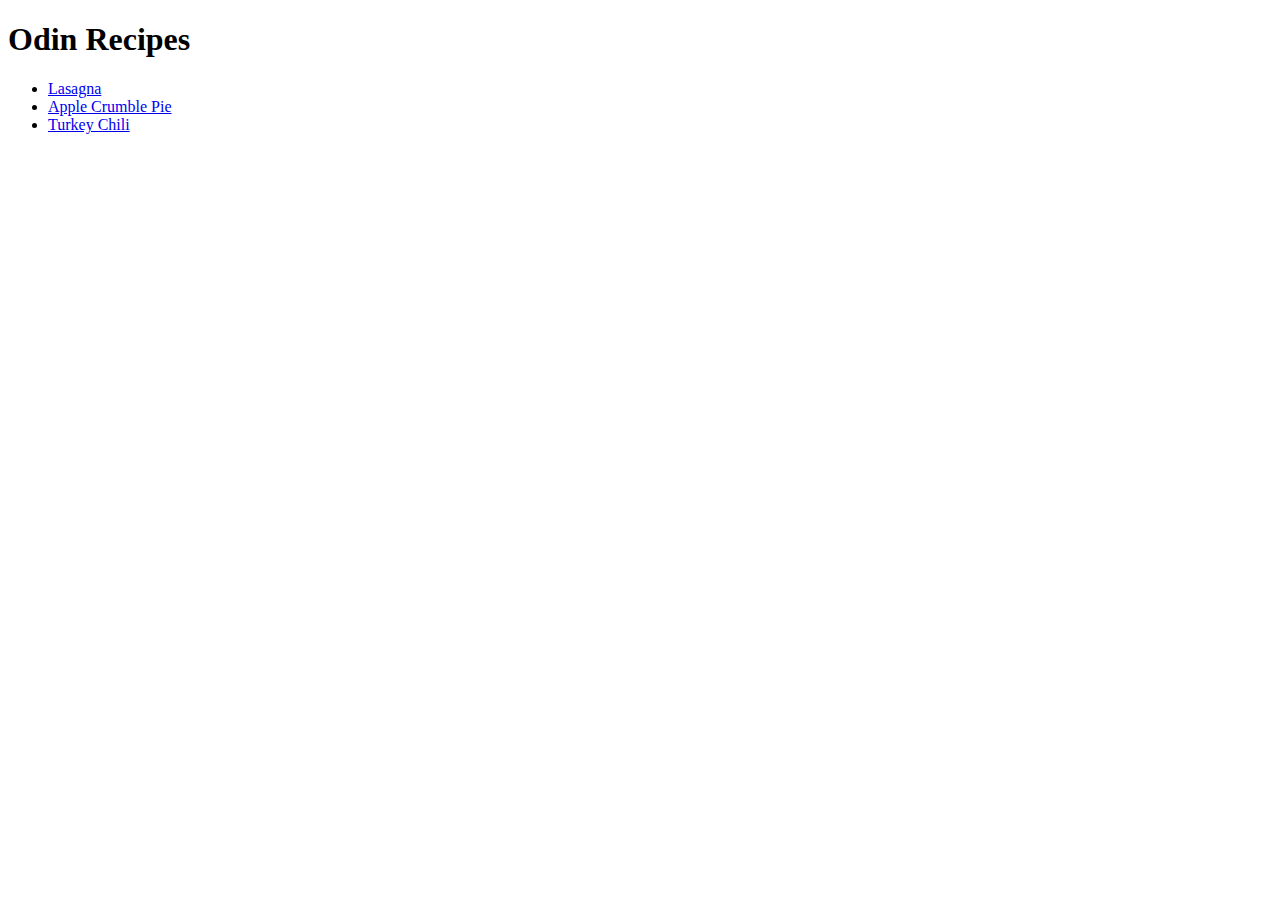
==== index.html @ b7e31bc5 "Add index.html and 3 recipes git status git" ====
<!DOCTYPE html>
<html lang="en">
<head>
    <meta charset="UTF-8">
    <title>odin-recipes</title>
</head>

<body>
    <h1>Odin Recipes</h1>

    <ul>
    <li><a href="./recipes/lasagna.html">Lasagna</a></li>
    <li><a href="./recipes/applepie.html">Apple Crumble Pie</a></li>
    <li><a href="./recipes/turkey.html">Turkey Chili</a></li>
    </ul>
</body>
</html>
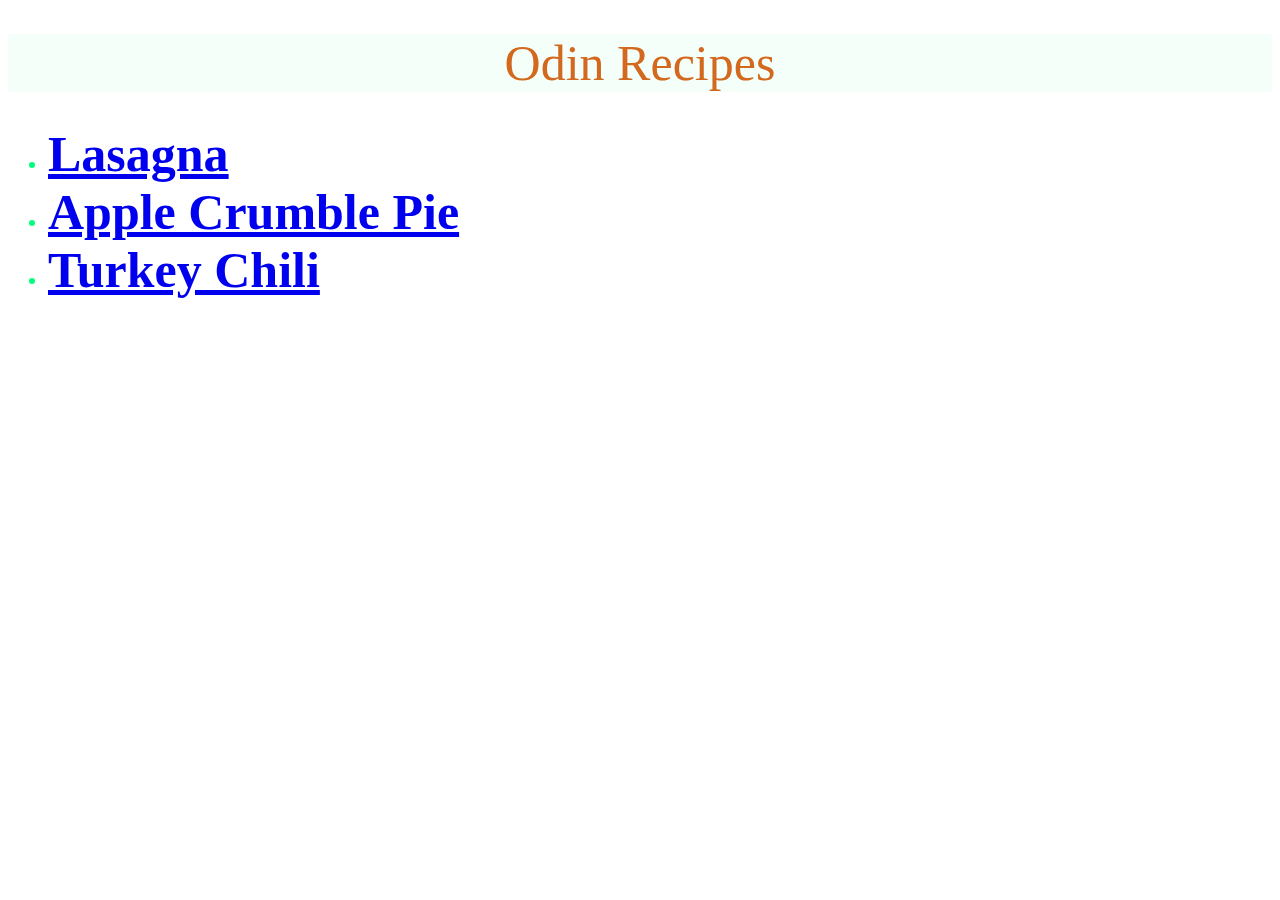
==== commit 0f95fb2b: "Add cache control" ====
--- a/index.html
+++ b/index.html
@@ -2,11 +2,15 @@
 <html lang="en">
 <head>
     <meta charset="UTF-8">
+    <meta http-equiv='cache-control' content='no-cache'> 
+    <meta http-equiv='expires' content='0'> 
+    <meta http-equiv='pragma' content='no-cache'>
     <title>odin-recipes</title>
+    <link rel="stylesheet" href="style.css">
 </head>
 
 <body>
-    <h1>Odin Recipes</h1>
+    <h1 class="headline">Odin Recipes</h1>
 
     <ul>
     <li><a href="./recipes/lasagna.html">Lasagna</a></li>
--- a/style.css
+++ b/style.css
@@ -0,0 +1,57 @@
+body {
+    font-family: Helvetica, sans-serif;
+    font-size: 20px;
+}
+
+
+.headline {
+    background-color: mintcream;
+    text-align: center;
+    font-size: 50px;
+    font-weight:lighter;
+    color:chocolate;
+    font-family: "Brush Script MT";
+}
+
+ol {
+    color:coral
+}
+
+
+ul {
+    color:springgreen;
+}
+
+img {
+    width: 300px;
+    height: auto;
+}
+
+h3 {
+    text-align: center;
+    font-family: "Copperplate";
+    color:dodgerblue;
+    font-weight:900;
+    background-color: mintcream;
+}
+
+h4 {
+    text-align: center;
+    font-family: "Copperplate";
+    color:hotpink;
+    background-color: mintcream;
+
+}
+strong {
+    color:coral;
+}
+
+a {
+    font-family: "Copperplate";
+    font-size: 50px;
+    font-weight: bold;
+}
+
+p {
+    text-align: center;
+}
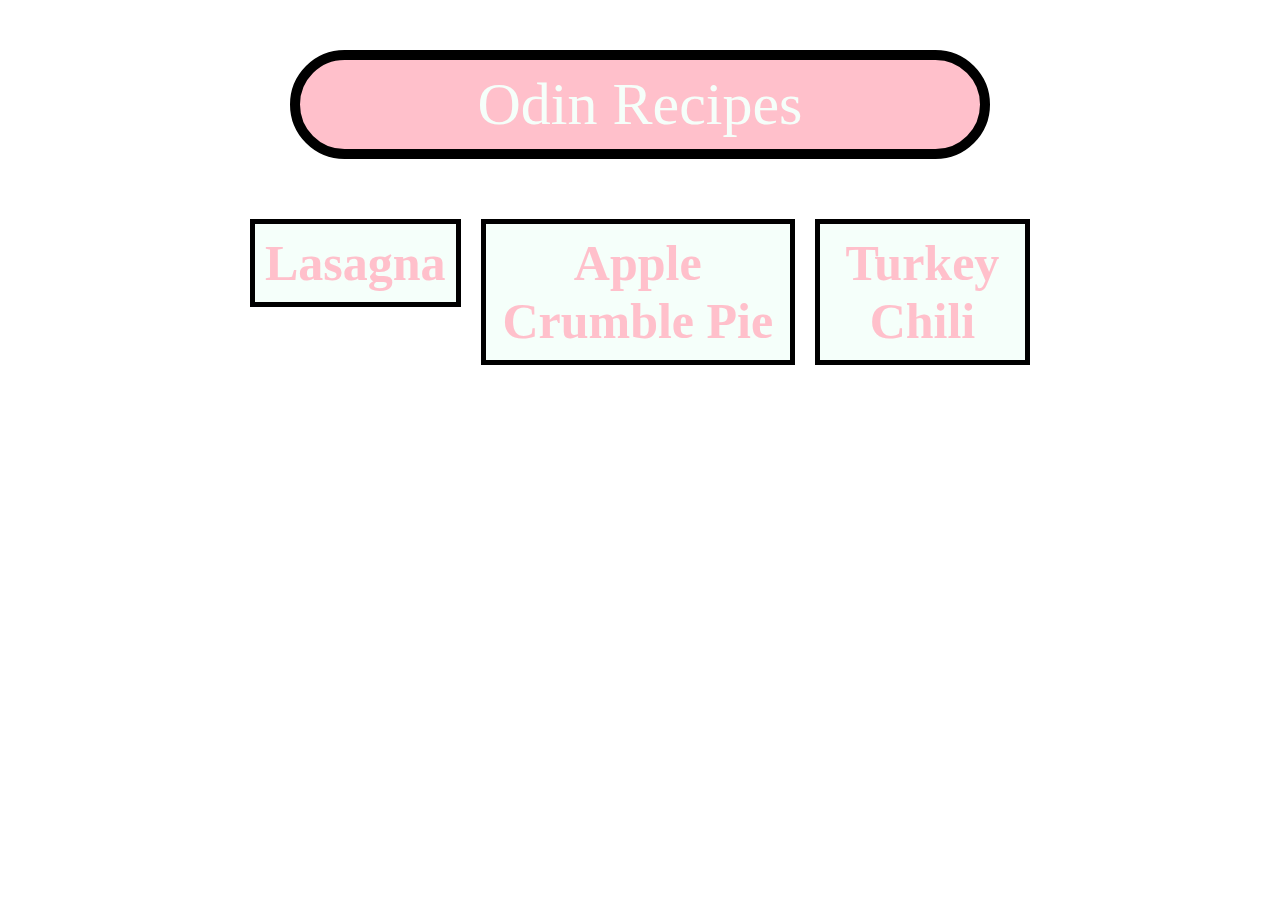
==== commit 5e9976de: "Add css to complete the lesson 'Block and Inline'" ====
--- a/index.html
+++ b/index.html
@@ -5,17 +5,22 @@
     <meta http-equiv='cache-control' content='no-cache'> 
     <meta http-equiv='expires' content='0'> 
     <meta http-equiv='pragma' content='no-cache'>
+    <meta http-equiv="X-UA-Compatible" content="IE=edge">
+    <meta name="viewport" content="width=device-width, initial-scale=1.0">
     <title>odin-recipes</title>
     <link rel="stylesheet" href="style.css">
 </head>
 
 <body>
-    <h1 class="headline">Odin Recipes</h1>
+    <div class="headline">
+    <h1 class="title">Odin Recipes</h1>
+    <div class="links-to-recipes">
+    <ul class="mainpagelinks">
+    <li class="lasagna"><button><a href="./recipes/lasagna.html">Lasagna</a></button></li>
+    <li class="applepie"><button><a href="./recipes/applepie.html">Apple Crumble Pie</a></button></li>
+    <li class="chili"><button><a href="./recipes/turkey.html">Turkey Chili</a></button></li>
+    </ul>
+    </div>
 
-    <ul>
-    <li><a href="./recipes/lasagna.html">Lasagna</a></li>
-    <li><a href="./recipes/applepie.html">Apple Crumble Pie</a></li>
-    <li><a href="./recipes/turkey.html">Turkey Chili</a></li>
-    </ul>
 </body>
 </html>
--- a/style.css
+++ b/style.css
@@ -1,47 +1,145 @@
-body {
+*,
+*::before,
+*::after {
+    box-sizing: border-box;
+}
+
+* {
+    margin: 0;
+    padding: 0;
+}
+
+.headline {
+    max-width: 800px;
+    min-width: 800px;
+    margin: 0 auto;
+}
+
+.title {
+    text-align: center;
+    font-size: 60px;
+    font-weight:lighter;
+    color: mintcream;
+    background-color: pink;
+    font-family: "Brush Script MT";
+    margin: 50px;
+    border: 10px black solid;
+    border-radius: 80px;
+    padding: 10px;
+}
+
+.links-to-recipes {
+    margin: 0 auto;
+    max-width: 800px;
+    min-width: 800px;
+    
+}
+
+.mainpagelinks {
+    list-style: none;
+    display: flex;
+}
+.lasagna,
+.applepie,
+.chili {
+    max-width: 800px;
+    margin: 0 auto;
+    padding: 10px;
+}
+
+button {
+    border: 5px black solid;
+    padding: 10px;
+    background-color: mintcream;
+}
+
+.description {
+    max-width: 200px;
+    min-width: 200px;
+    font-size: 24px;
+    font-family: Helvetica;
+    color: black;
+    background-color: mintcream;
+    margin-top: 75px;
+    margin-left: 75px;
+    margin-bottom: auto;
+    margin-right: 25px;
+    padding: 10px;
+    border: 5px black solid;
+    font-weight: normal;
+    display: inline-block;
+    border-radius: 5px;
+    text-align: center;
+}
+
+.description2 {
+    max-width: 300px;
+    min-width: 300px;
+    max-height: 500px;
+    min-height: 200px;
+    font-size: 24px;
+    font-family: Helvetica;
+    color:black;
+    background-color: mintcream;
+    margin-top: 150px;
+    margin-left: -275px;
+    margin-bottom: 25px;
+    margin-right: 25px;
+    padding: 15px;
+    border: 5px black solid;
+    font-weight: normal;
+    display: inline-block;
+    border-radius: 5px;
+    text-align: center;
+}
+
+.description-list {
+    list-style: none;
+    display: flex;
+    }
+
+.ingridients {
+    max-width: 400px;
+    min-width: 400px;
+    margin: 75px auto 50px;
+    text-align: center;
+    font-family: Helvetica;
+    color: black;
+    background-color: pink;
+    font-size: 24px;
+    border: 5px black solid;
+    padding: 10px;
+    border-radius: 5px;
+
+}
+
+.ingridients2 {
+    max-width:800px;
+    min-width:800px;
     font-family: Helvetica, sans-serif;
-    font-size: 20px;
+    margin: 50px auto 75px;
+    font-size: 36px;
+    display: block;
+
+    
+}
+.ingridients-list {
+        display: grid;
 }
 
 
-.headline {
-    background-color: mintcream;
-    text-align: center;
-    font-size: 50px;
-    font-weight:lighter;
-    color:chocolate;
-    font-family: "Brush Script MT";
-}
-
-ol {
-    color:coral
+img {
+    max-width: 400px;
+    min-width: 400px;
+    height: auto;
+    display: flex;
+    border: 5px black solid;
+    border-radius: 80px;
+    margin: 25px;
+    display: inline;
 }
 
 
-ul {
-    color:springgreen;
-}
-
-img {
-    width: 300px;
-    height: auto;
-}
-
-h3 {
-    text-align: center;
-    font-family: "Copperplate";
-    color:dodgerblue;
-    font-weight:900;
-    background-color: mintcream;
-}
-
-h4 {
-    text-align: center;
-    font-family: "Copperplate";
-    color:hotpink;
-    background-color: mintcream;
-
-}
 strong {
     color:coral;
 }
@@ -49,9 +147,23 @@
 a {
     font-family: "Copperplate";
     font-size: 50px;
-    font-weight: bold;
+    font-weight: bolder;
+    color:pink;
+    text-decoration: none;
+}
+a:hover {
+    color: hotpink;
 }
 
-p {
-    text-align: center;
+.backtomain {
+    max-width: 800px;
+    min-width: 800px;
+    text-align: right;
+    margin-left: 100px;
+    margin-bottom: 20px;
 }
+
+#lasagna {
+    height: 400px;
+    width: 400px;
+}